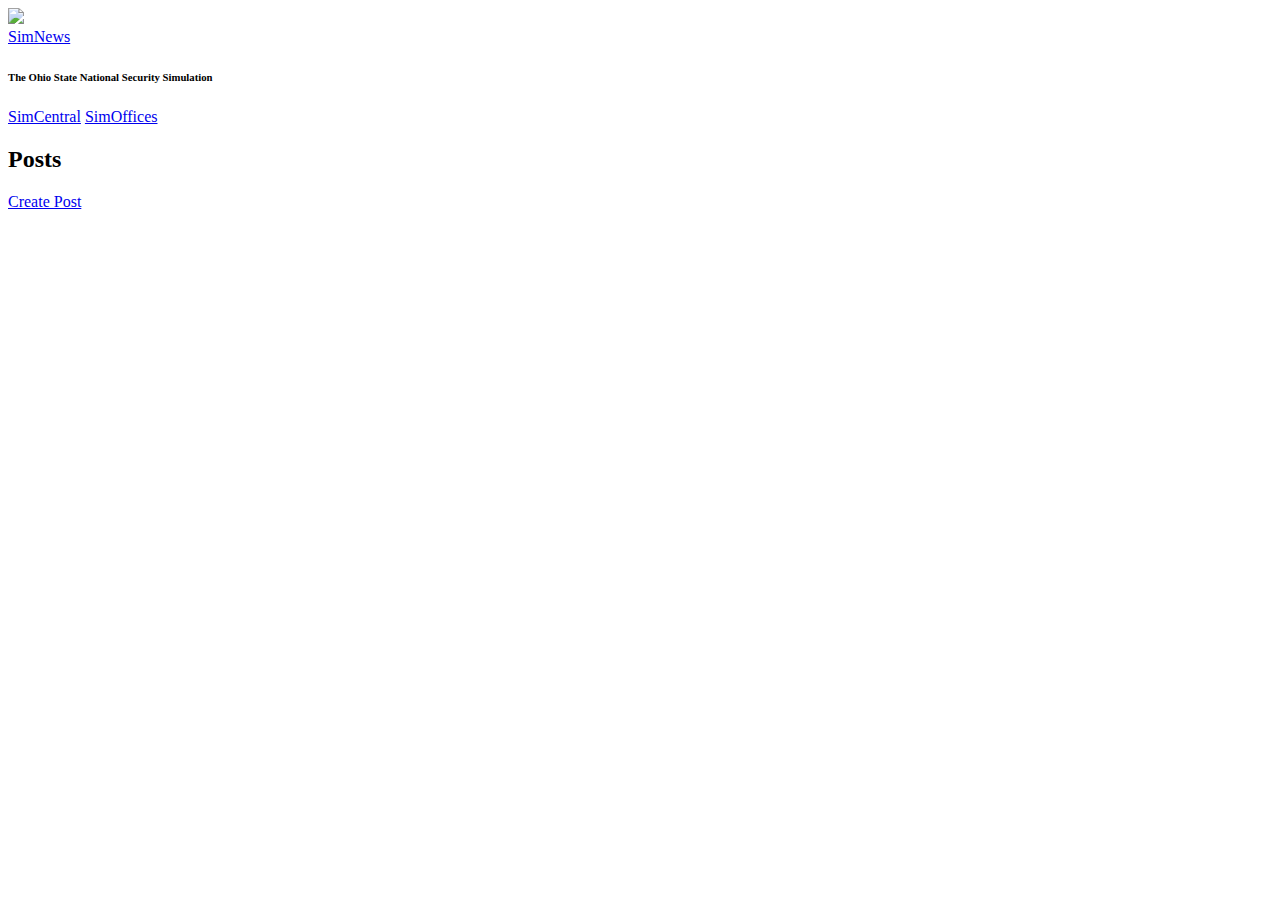
==== create.html @ a13ab455 "Rename create to create.html" ====
<!doctype html>
<html lang="en">
  <head>
    <meta charset="utf-8">
    <meta name="viewport" content="width=device-width, initial-scale=1">
    <meta name="description" content="">
    <title>SimNews - The Ohio State National Security Simulation</title>

    <link href="../stylesheets/bootstrap.min.css" rel="stylesheet">
    <link href="https://fonts.googleapis.com/css?family=Playfair&#43;Display:700,900&amp;display=swap" rel="stylesheet">
    <link href="../stylesheets/style.css" rel="stylesheet">
    <link rel="stylesheet" href="https://cdn.jsdelivr.net/npm/quill@1.3.7/dist/quill.snow.css">
  </head>
  <body>
    
<div class="container sticky-top bg-white">
  <header class="blog-header py-3">
    <div class="row flex-nowrap justify-content-between align-items-center">
      <div class="col-2 pt-1">
        <img class="blocko-logo" src="images/blocko.png"/>
      </div>
      <div class="col-6 text-center">
        <a class="blog-header-logo text-black" href="/">SimNews</a>
        <h6 class="text-black">The Ohio State National Security Simulation</h6>
      </div>
      <div class="col-2 d-flex justify-content-end align-items-center">
        <a class="p-2 link-dark" href="https://u.osu.edu/nationalsecuritysim/" target="_blank">SimCentral</a>
        <a class="p-2 link-dark"href="https://u.osu.edu/simoffices/" target="_blank">SimOffices</a>
      </div>
    </div>
  </header>
</div>


<div class="container">
  <h2>Posts</h2>

  <a id="add-post" class="btn btn-black btn-outline-secondary" href="#">Create Post</a>
</div>

<main id="post-container" class="container">

  <!-- <div class="accordion accordion-flush" id="accordionFlushExample">
    <div class="accordion-item">
      <h2 class="accordion-header" id="headingOne">
        <button class="accordion-button" type="button" data-bs-toggle="collapse" data-bs-target="#collapseOne" aria-expanded="true" aria-controls="collapseOne">
          New Article
        </button>
      </h2>
      <div id="collapseOne" class="accordion-collapse collapse show" aria-labelledby="headingOne" data-bs-parent="#accordionFlushExample">
        <div class="accordion-body">
          <div class="row mb-3">
            <div class="col-6">

              <div class="mb-3">
                <label for="formPostTitle" class="form-label">Post Title</label>
                <input type="text" class="form-control" id="formPostTitle" placeholder="Post Title">
              </div>

              <div class="mb-3">
                <label for="formPostDescription" class="form-label">Post Description</label>
                <input type="text" class="form-control" id="formPostDescription" placeholder="Post Description">
              </div>

            </div>

            <div class="col-6">

              <div class="mb-3">
                <label for="formPostAuthor" class="form-label">Post Author</label>
                <input type="text" class="form-control" id="formPostAuthor" placeholder="Post Author">
              </div>

              <div class="mb-3">
                <label for="formPostTag" class="form-label">Post Tag</label>
                <select class="form-select" id="formPostTag">
                  <option value="thewire" selected>The Wire</option>
                  <option value="thetorch">The Torch</option>
                </select>
              </div>

              <label class="form-label">Additional Tags</label>

              <div class="form-check">
                <input class="form-check-input" type="checkbox" value="breakingnews" id="breakingnewstag" checked="">
                <label class="form-check-label" for="breakingnewstag">Breaking News</label>
              </div>

              <div class="form-check">
                <input class="form-check-input" type="checkbox" value="international" id="internationaltag" checked="">
                <label class="form-check-label" for="internationaltag">International</label>
              </div>

              <div class="form-check">
                <input class="form-check-input" type="checkbox" value="national" id="nationaltag" checked="false">
                <label class="form-check-label" for="nationaltag">National</label>
              </div>

            </div>
          </div>


          
              <div class="mb-3" id="editor">
                <p>Hello World!</p>
                <p>Some initial <strong>bold</strong> text</p>
                <p><br></p>
              </div>

          <a id="save-post" class="btn btn-black btn-outline-secondary" href="#">Save Post</a>
          <a id="delete-post" class="btn btn-black btn-outline-secondary" href="#">Delete Post</a>
        </div>
      </div>
    </div>
  </div> -->
</main>

<script src="https://code.jquery.com/jquery-3.6.0.min.js" integrity="sha256-/xUj+3OJU5yExlq6GSYGSHk7tPXikynS7ogEvDej/m4=" crossorigin="anonymous"></script>
<script src="https://cdn.jsdelivr.net/npm/bootstrap@5.0.2/dist/js/bootstrap.bundle.min.js" integrity="sha384-MrcW6ZMFYlzcLA8Nl+NtUVF0sA7MsXsP1UyJoMp4YLEuNSfAP+JcXn/tWtIaxVXM" crossorigin="anonymous"></script>
<script src="https://cdnjs.cloudflare.com/ajax/libs/moment.js/2.29.1/moment.min.js" integrity="sha512-qTXRIMyZIFb8iQcfjXWCO8+M5Tbc38Qi5WzdPOYZHIlZpzBHG3L3by84BBBOiRGiEb7KKtAOAs5qYdUiZiQNNQ==" crossorigin="anonymous" referrerpolicy="no-referrer"></script>
<script src="https://cdn.jsdelivr.net/npm/quill@1.3.7/dist/quill.min.js"></script>
<script src="https://cdn.jsdelivr.net/gh/kensnyder/quill-image-resize-module@3411c9a7/image-resize.min.js"></script>

<!-- Global site tag (gtag.js) - Google Analytics -->
<!-- Global site tag (gtag.js) - Google Analytics -->
<script async src="https://www.googletagmanager.com/gtag/js?id=G-6CJ5JT88CF"></script>
<script>
  window.dataLayer = window.dataLayer || [];
  function gtag(){dataLayer.push(arguments);}
  gtag('js', new Date());

  gtag('config', 'G-6CJ5JT88CF');
</script>


<script>
  $.ajaxSetup({ cache: false });

  $(document).ready(function() {
    let uri = window.location.origin + '/getPosts';

    $.get(uri, function(data) {
          displayPosts(data);
      });
  });
  
  function displayPosts(data) {
    data.sort((a, b) => b.postDate.localeCompare(a.postDate));
    

      for(let i = 0; i < data.length; i++) {
          let post = data[i];

          let GUID = post.postID;

          let html = '<div class="accordion accordion-flush mb-2 mt-2" id="accordion-' + GUID + '">'
          + '<div class="accordion-item">'
          + '<h2 class="accordion-header" id="heading-' + GUID + '">'
          + '<button class="accordion-button" id="accordion-button-' + GUID + '" type="button" data-bs-toggle="collapse" data-bs-target="#collapse-' + GUID + '" aria-expanded="true" aria-controls="collapse-' + GUID + '">'
          + post.postTitle
          + '</button>'
          + '</h2>'
          + '<div id="collapse-' + GUID + '" class="accordion-collapse collapse" aria-labelledby="heading-' + GUID + '" data-bs-parent="#accordion-' + GUID + '">'
          + '<div class="accordion-body">'
          + '<div class="row">'
          + '<div class="col-6">' 

          + '<div class="mb-3">'
          + '<label for="formPostTitle" class="form-label">Post Title</label>'
          + '<input type="text" class="form-control post-title" id="formPostTitle-' + GUID + '" placeholder="Post Title" value="' + post.postTitle + '">'
          + '</div>'

          + '<div class="mb-3">'
          + '<label for="formPostDescription" class="form-label">Post Description</label>'
          + '<input type="text" class="form-control" id="formPostDescription-' + GUID + '" placeholder="Post Description" value="' + post.postDescription + '">'
          + '</div>'
          + '</div>'

          + '<div class="col-6">'
          + '<div class="mb-3">'
          + '<label for="formPostAuthor" class="form-label">Post Author (First Last)</label>'
          + '<input type="text" class="form-control" id="formPostAuthor-' + GUID + '" placeholder="Post Author" value="' + post.postAuthor + '">'
          + '</div>'

          + '<div class="mb-3">'
          + '<label for="formPostTag" class="form-label">Post Tag</label>'
          + '<select class="form-select" id="formPostTag-' + GUID + '">'
          + '<option value="thewire">The Wire</option>'
          + '<option value="thetorch">The Torch</option>'
          + '</select>'
          + '</div>'

          + '</div>'
          + '</div>'


          + '<div class="row mb-3">'
          + '<div class="col">'
          + '<label class="form-label">Additional Tags</label>'

          + '<div class="form-check">'
          + '<input class="form-check-input checkbox-' + GUID + '" type="checkbox" value="international" id="internationaltag-' + GUID + '" unchecked/>'
          + '<label class="form-check-label" for="internationaltag">International</label>'
          + '</div>'

          + '<div class="form-check">'
          + '<input class="form-check-input checkbox-' + GUID + '" type="checkbox" value="national" id="nationaltag-' + GUID + '" unchecked/>'
          + '<label class="form-check-label" for="nationaltag">National</label>'
          + '</div>'

          + '<div class="form-check">'
          + '<input class="form-check-input checkbox-' + GUID + '" type="checkbox" value="cyber" id="cybertag-' + GUID + '" unchecked/>'
          + '<label class="form-check-label" for="cybertag">Cyber</label>'
          + '</div>'

          + '<div class="form-check">'
          + '<input class="form-check-input checkbox-' + GUID + '" type="checkbox" value="ohio" id="ohiotag-' + GUID + '" unchecked/>'
          + '<label class="form-check-label" for="ohiotag">Ohio</label>'
          + '</div>'

          + '<div class="form-check">'
          + '<input class="form-check-input checkbox-' + GUID + '" type="checkbox" value="space" id="spacetag-' + GUID + '" unchecked/>'
          + '<label class="form-check-label" for="spacetag">Space</label>'
          + '</div>'

          + '<div class="form-check">'
          + '<input class="form-check-input checkbox-' + GUID + '" type="checkbox" value="terrorism" id="terrorismtag-' + GUID + '" unchecked/>'
          + '<label class="form-check-label" for="terrorismtag">Terrorism</label>'
          + '</div>'

          + '<div class="form-check">'
          + '<input class="form-check-input checkbox-' + GUID + '" type="checkbox" value="whitehouse" id="whitehousetag-' + GUID + '" unchecked/>'
          + '<label class="form-check-label" for="whitehousetag">White House</label>'
          + '</div>'

          + '<div class="form-check">'
          + '<input class="form-check-input checkbox-' + GUID + '" type="checkbox" value="pentagon" id="pentagontag-' + GUID + '" unchecked/>'
          + '<label class="form-check-label" for="pentagontag">Pentagon</label>'
          + '</div>'

          + '<div class="form-check">'
          + '<input class="form-check-input checkbox-' + GUID + '" type="checkbox" value="military" id="militarytag-' + GUID + '" unchecked/>'
          + '<label class="form-check-label" for="militarytag">Military</label>'
          + '</div>'

          + '<div class="form-check">'
          + '<input class="form-check-input checkbox-' + GUID + '" type="checkbox" value="intelligence" id="intelligencetag-' + GUID + '" unchecked/>'
          + '<label class="form-check-label" for="intelligencetag">Intelligence</label>'
          + '</div>'

          + '<div class="form-check">'
          + '<input class="form-check-input checkbox-' + GUID + '" type="checkbox" value="congress" id="congresstag-' + GUID + '" unchecked/>'
          + '<label class="form-check-label" for="congresstag">Congress</label>'
          + '</div>'

          + '<div class="form-check">'
          + '<input class="form-check-input checkbox-' + GUID + '" type="checkbox" value="courts" id="courtstag-' + GUID + '" unchecked/>'
          + '<label class="form-check-label" for="courtstag">Courts</label>'
          + '</div>'

          + '<div class="form-check">'
          + '<input class="form-check-input checkbox-' + GUID + '" type="checkbox" value="civilunrest" id="civilunresttag-' + GUID + '" unchecked/>'
          + '<label class="form-check-label" for="civilunrest">Civil Unrest</label>'
          + '</div>'

          + '<div class="form-check">'
          + '<input class="form-check-input checkbox-' + GUID + '" type="checkbox" value="politics" id="politicstag-' + GUID + '" unchecked/>'
          + '<label class="form-check-label" for="politicstag">Politics</label>'
          + '</div>'


          + '</div>'
          + '</div>'


          + '<label class="form-label">Post Content</label>'
          + '<div class="mb-3" id="editor-' + GUID + '">'
          + post.postContent
          + '</div>'

          + '<a id="save-' + GUID + '" class="save-post btn btn-black btn-outline-secondary me-2" href="#">Save Post</a>'
          + '<a id="delete-' + GUID + '" class="delete-post btn btn-black btn-outline-secondary me-2" href="#">Delete Post</a>'
          
          + '</div>'
          + '</div>'
          + '</div>'
          + '</div>';

          $("#post-container").append(html);

          let addTagString = post.postAdditionalTags;
          let addTagArray = addTagString.split(',');
          
          for(let j = 0; j < addTagArray.length; j++) {
            let addTag = addTagArray[j];
            let checkboxID = '#' + addTag + 'tag-' + GUID;

            $(checkboxID).prop('checked', true);
          }

          $('#formPostTag-' + GUID).val(post.postTag);

          var quill = new Quill('#editor-' + GUID, {
            theme: 'snow',
            modules: {
              imageResize: {
                displaySize: true
              },
              toolbar: [
                [{ 'header': [1, 2, 3, 4, 5, 6, false] }],
                ['bold', 'italic', 'underline', 'strike'],
                [{ 'color': [] }, { 'background': [] }], 
                [{ 'align': [] }],
                ['link', 'image'],
                ['clean']  
              ]
            }
          });
      }
  }

  function uuidv4() {
      return '00-0-4-1-000'.replace(/[^-]/g,
        s => ((Math.random() + ~~s) * 0x10000 >> s).toString(16).padStart(4, '0')
      );
  }

  function addPost() {

      let GUID = uuidv4();

      let html = '<div class="accordion accordion-flush mb-2 mt-2" id="accordion-' + GUID + '">'
      + '<div class="accordion-item">'
      + '<h2 class="accordion-header" id="heading-' + GUID + '">'
      + '<button class="accordion-button" id="accordion-button-' + GUID + '" type="button" data-bs-toggle="collapse" data-bs-target="#collapse-' + GUID + '" aria-expanded="true" aria-controls="collapse-' + GUID + '">'
      + 'New Post '
      + '</button>'
      + '</h2>'
      + '<div id="collapse-' + GUID + '" class="accordion-collapse collapse show" aria-labelledby="heading-' + GUID + '" data-bs-parent="#accordion-' + GUID + '">'
      + '<div class="accordion-body">'
      + '<div class="row">'
      + '<div class="col-6">' 

      + '<div class="mb-3">'
      + '<label for="formPostTitle" class="form-label">Post Title</label>'
      + '<input type="text" class="form-control post-title" id="formPostTitle-' + GUID + '" placeholder="Post Title" value="">'
      + '</div>'

      + '<div class="mb-3">'
      + '<label for="formPostDescription" class="form-label">Post Description</label>'
      + '<input type="text" class="form-control" id="formPostDescription-' + GUID + '" placeholder="Post Description" value="">'
      + '</div>'
      + '</div>'

      + '<div class="col-6">'
      + '<div class="mb-3">'
      + '<label for="formPostAuthor" class="form-label">Post Author (First Last)</label>'
      + '<input type="text" class="form-control" id="formPostAuthor-' + GUID + '" placeholder="Post Author" value="">'
      + '</div>'

      + '<div class="mb-3">'
      + '<label for="formPostTag" class="form-label">Post Tag</label>'
      + '<select class="form-select" id="formPostTag-' + GUID + '">'
      + '<option value="thewire" selected>The Wire</option>'
      + '<option value="thetorch">The Torch</option>'
      + '</select>'
      + '</div>'

      + '</div>'
      + '</div>'


      + '<div class="row mb-3">'
      + '<div class="col">'
      + '<label class="form-label">Additional Tags</label>'

      + '<div class="form-check">'
      + '<input class="form-check-input checkbox-' + GUID + '" type="checkbox" value="international" id="internationaltag-' + GUID + '" unchecked/>'
      + '<label class="form-check-label" for="internationaltag">International</label>'
      + '</div>'

      + '<div class="form-check">'
      + '<input class="form-check-input checkbox-' + GUID + '" type="checkbox" value="national" id="nationaltag-' + GUID + '" unchecked/>'
      + '<label class="form-check-label" for="nationaltag">National</label>'
      + '</div>'

      + '<div class="form-check">'
      + '<input class="form-check-input checkbox-' + GUID + '" type="checkbox" value="cyber" id="cybertag-' + GUID + '" unchecked/>'
      + '<label class="form-check-label" for="cybertag">Cyber</label>'
      + '</div>'

      + '<div class="form-check">'
      + '<input class="form-check-input checkbox-' + GUID + '" type="checkbox" value="ohio" id="ohiotag-' + GUID + '" unchecked/>'
      + '<label class="form-check-label" for="ohiotag">Ohio</label>'
      + '</div>'

      + '<div class="form-check">'
      + '<input class="form-check-input checkbox-' + GUID + '" type="checkbox" value="space" id="spacetag-' + GUID + '" unchecked/>'
      + '<label class="form-check-label" for="spacetag">Space</label>'
      + '</div>'

      + '<div class="form-check">'
      + '<input class="form-check-input checkbox-' + GUID + '" type="checkbox" value="terrorism" id="terrorismtag-' + GUID + '" unchecked/>'
      + '<label class="form-check-label" for="terrorismtag">Terrorism</label>'
      + '</div>'

      + '<div class="form-check">'
      + '<input class="form-check-input checkbox-' + GUID + '" type="checkbox" value="whitehouse" id="whitehousetag-' + GUID + '" unchecked/>'
      + '<label class="form-check-label" for="whitehousetag">White House</label>'
      + '</div>'

      + '<div class="form-check">'
      + '<input class="form-check-input checkbox-' + GUID + '" type="checkbox" value="pentagon" id="pentagontag-' + GUID + '" unchecked/>'
      + '<label class="form-check-label" for="pentagontag">Pentagon</label>'
      + '</div>'

      + '<div class="form-check">'
      + '<input class="form-check-input checkbox-' + GUID + '" type="checkbox" value="military" id="militarytag-' + GUID + '" unchecked/>'
      + '<label class="form-check-label" for="militarytag">Military</label>'
      + '</div>'

      + '<div class="form-check">'
      + '<input class="form-check-input checkbox-' + GUID + '" type="checkbox" value="intelligence" id="intelligencetag-' + GUID + '" unchecked/>'
      + '<label class="form-check-label" for="intelligencetag">Intelligence</label>'
      + '</div>'

      + '<div class="form-check">'
      + '<input class="form-check-input checkbox-' + GUID + '" type="checkbox" value="congress" id="congresstag-' + GUID + '" unchecked/>'
      + '<label class="form-check-label" for="congresstag">Congress</label>'
      + '</div>'

      + '<div class="form-check">'
      + '<input class="form-check-input checkbox-' + GUID + '" type="checkbox" value="courts" id="courtstag-' + GUID + '" unchecked/>'
      + '<label class="form-check-label" for="courtstag">Courts</label>'
      + '</div>'

      + '<div class="form-check">'
      + '<input class="form-check-input checkbox-' + GUID + '" type="checkbox" value="civilunrest" id="civilunresttag-' + GUID + '" unchecked/>'
      + '<label class="form-check-label" for="civilunrest">Civil Unrest</label>'
      + '</div>'

      + '<div class="form-check">'
      + '<input class="form-check-input checkbox-' + GUID + '" type="checkbox" value="politics" id="politicstag-' + GUID + '" unchecked/>'
      + '<label class="form-check-label" for="politicstag">Politics</label>'
      + '</div>'

      + '</div>'
      + '</div>'


      + '<label class="form-label">Post Content</label>'
      + '<div class="mb-3" id="editor-' + GUID + '">'
      + '</div>'

      + '<a id="save-' + GUID + '" class="save-post btn btn-black btn-outline-secondary me-2" href="#">Save Post</a>'
      + '<a id="delete-' + GUID + '" class="delete-post btn btn-black btn-outline-secondary me-2" href="#">Delete Post</a>'
      
      + '</div>'
      + '</div>'
      + '</div>'
      + '</div>';

      $("#post-container").prepend(html);

      var quill = new Quill('#editor-' + GUID, {
        theme: 'snow',
        modules: {
          imageResize: {
            displaySize: true
          },
          toolbar: [
            [{ 'header': [1, 2, 3, 4, 5, 6, false] }],
            ['bold', 'italic', 'underline', 'strike'],
            [{ 'color': [] }, { 'background': [] }], 
            [{ 'align': [] }],
            ['link', 'image'],
            ['clean']  
          ]
        }
      });
  }

  $("#add-post").click(function() {
    addPost();
  });

  $(document).on('change keyup paste', '.post-title', function(event) {
    let parent = $(this).closest('.accordion');
    let parentID = parent.attr('id');

    let finalID = parentID.replace('accordion-', '#accordion-button-');

    $(finalID).text(this.value);
  });

  $(document).on('click', '.save-post', function(event) {
    event.preventDefault();
    let postGUID = $(this).attr('id').replace('save-', '');

    let formPostTitle = $('#formPostTitle-' + postGUID).val();
    let formPostAuthor = $('#formPostAuthor-' + postGUID).val();
    let formPostDescription = $('#formPostDescription-' + postGUID).val();
    let formPostTag = $('#formPostTag-' + postGUID).val();
    let formPostTagName = $('#formPostTag-' + postGUID + ' option:selected').text();

    let formPostAdditionalTags = [];
    let formPostContent = $('#editor-' + postGUID + ' .ql-editor')[0].innerHTML;

    let formPostText = $('#editor-' + postGUID)[0].textContent;

    $('.checkbox-' + postGUID + ':checked').each(function() {
        formPostAdditionalTags.push($(this).val());
    });

    let postObject = {
      postID: postGUID,
      postTag: formPostTag,
      postTagName: formPostTagName,
      postAdditionalTags: formPostAdditionalTags,
      postTitle: formPostTitle,
      postDescription: formPostDescription,
      postContent: formPostContent,
      postText: formPostText,
      postDate: moment().toDate(),
      postAuthor : formPostAuthor
    }

    let uri = window.location.origin + '/createPost';

    $.ajax({
      url: uri,
      data: JSON.stringify(postObject),
      contentType: 'application/json',
      type: 'POST'
    }).done(function(data) {
      if(data.status == 'success') {
          let message = '<div class="alert alert-dark mt-3 mb-3" role="alert">Post updated successfully.</div>'
          $(".blog-header").prepend(message);

          setTimeout(function () {
            $(".alert").remove();
          }, 5000);
        } else {
          let message = '<div class="alert alert-dark mt-3 mb-3" role="alert">Failed to update post.</div>'
          $(".blog-header").prepend(message);

          setTimeout(function () {
            $(".alert").remove();
          }, 5000);
        }
    });
  });

  $(document).on('click', '.delete-post', function(event) {
      event.preventDefault();

      let postGUID = $(this).attr('id').replace('delete-', '');

      let uri = window.location.origin + '/deletePost?id=' + postGUID;

      $.post(uri, function(data) {
        $('#accordion-' + postGUID).remove();

        if(data.status == 'success') {
          let message = '<div class="alert alert-dark mt-3 mb-3" role="alert">Post deleted successfully.</div>'
          $(".blog-header").prepend(message);

          setTimeout(function () {
            $(".alert").remove();
          }, 5000);
        } else {
          let message = '<div class="alert alert-dark mt-3 mb-3" role="alert">Failed to delete post.</div>'
          $(".blog-header").prepend(message);

          setTimeout(function () {
            $(".alert").remove();
          }, 5000);
        }
      });
  });

</script>

    
  </body>
</html>
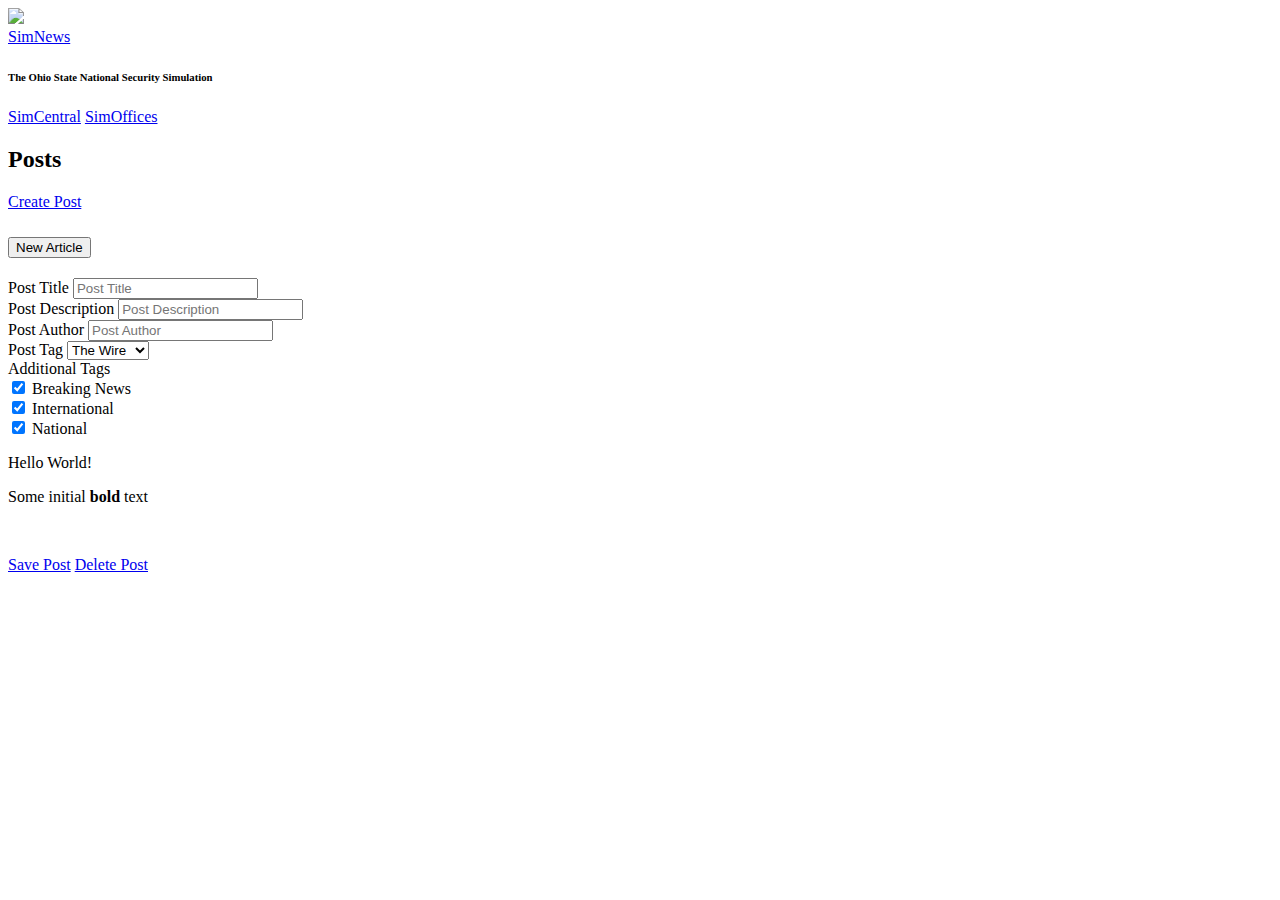
==== commit 85c6ebd8: "Update create.html" ====
--- a/create.html
+++ b/create.html
@@ -40,7 +40,7 @@
 
 <main id="post-container" class="container">
 
-  <!-- <div class="accordion accordion-flush" id="accordionFlushExample">
+<div class="accordion accordion-flush" id="accordionFlushExample">
     <div class="accordion-item">
       <h2 class="accordion-header" id="headingOne">
         <button class="accordion-button" type="button" data-bs-toggle="collapse" data-bs-target="#collapseOne" aria-expanded="true" aria-controls="collapseOne">
@@ -112,7 +112,7 @@
         </div>
       </div>
     </div>
-  </div> -->
+  </div>
 </main>
 
 <script src="https://code.jquery.com/jquery-3.6.0.min.js" integrity="sha256-/xUj+3OJU5yExlq6GSYGSHk7tPXikynS7ogEvDej/m4=" crossorigin="anonymous"></script>
